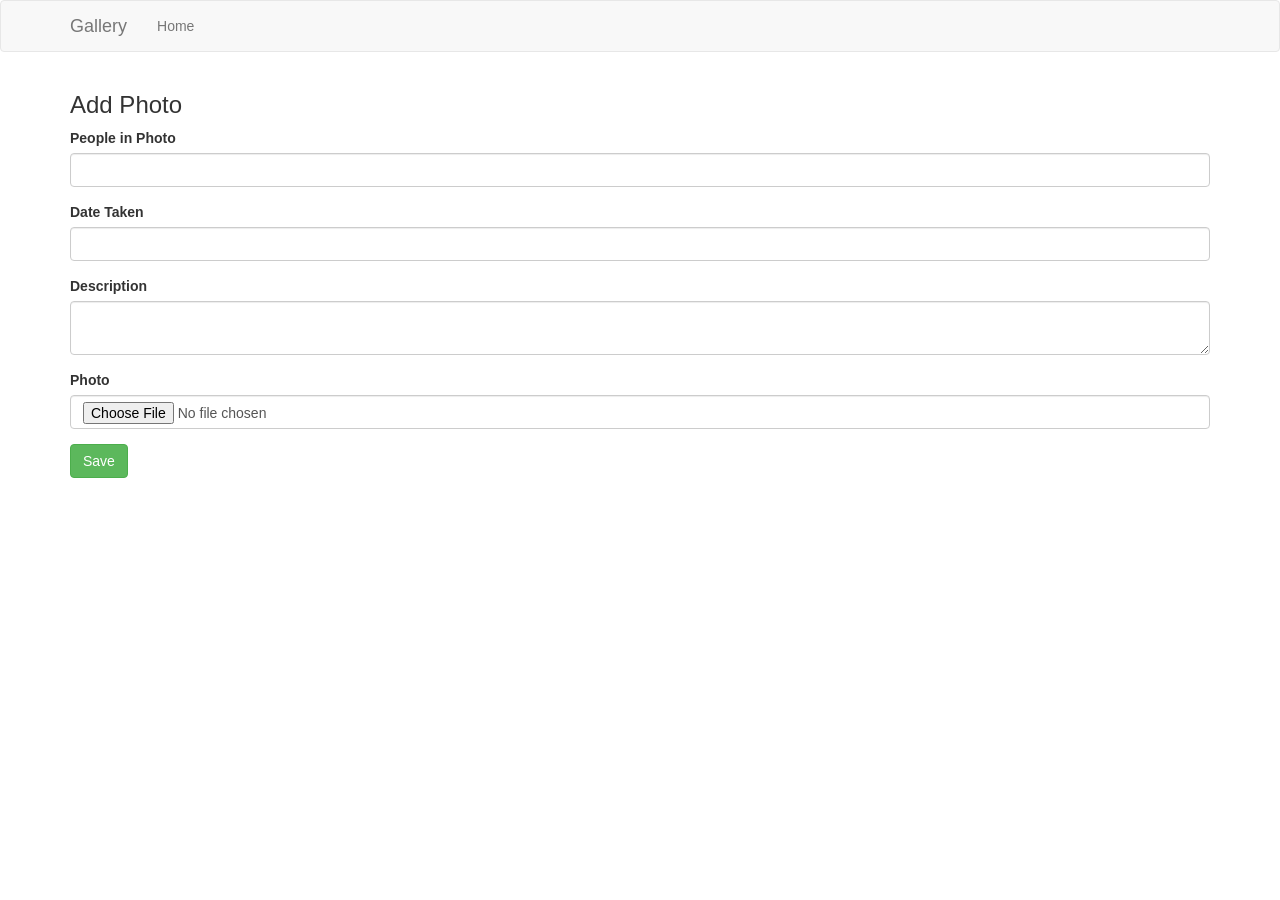
==== public/add-photo.html @ 4370d1b7 "Add a bunch of new files; so far, they work" ====
<!DOCTYPE html>
<html lang="en">
    <head>
        <title>Add Photo - Gallery</title>
        <meta charset="utf-8">
        <meta name="viewport" content="width=device-width, initial-scale=1">
        <link rel="stylesheet" href="//maxcdn.bootstrapcdn.com/bootstrap/3.4.1/css/bootstrap.min.css">
        
        <script defer src="/__/firebase/12.1.0/firebase-app-compat.js"></script>
        <script defer src="/__/firebase/12.1.0/firebase-auth-compat.js"></script>
        <script defer src="/__/firebase/12.1.0/firebase-firestore-compat.js"></script>
        <script defer src="/__/firebase/12.1.0/firebase-functions-compat.js"></script>
        <script defer src="/__/firebase/12.1.0/firebase-storage-compat.js"></script>
        <script defer src="/__/firebase/init.js?useEmulator=true"></script>
    </head>
    <body>
        <div class="navbar navbar-default">
            <div class="container">
                <div class="navbar-header">
                    <div class="navbar-brand">Gallery</div>
                </div>
                <ul class="nav navbar-nav">
                    <li><a href="/">Home</a></li>
                </ul>
            </div>
        </div>

        <div class="container">
            <h3>Add Photo</h3>

            <form id="add-photo-form">

                <div class="form-group">
                    <label for="peopleInPhoto">People in Photo</label>
                    <input type="text" name="peopleInPhoto" id="peopleInPhoto" class="form-control"/>
                </div>

                <div class="form-group">
                    <label for="dateTaken">Date Taken</label>
                    <input type="text" name="dateTaken" id="dateTaken" class="form-control"/>
                </div>

                <div class="form-group">
                    <label for="description">Description</label>
                    <textarea name="description" id="description" class="form-control"></textarea>
                </div>

                <div class="form-group">
                    <label for="image">Photo</label>
                    <input type="file" name="image" id="image" class="form-control" accept="image/*"/>
                </div>

                <button type="submit" id="submit-button" class="btn btn-success">Save</button>
            </form>
        </div>

        <script src="add-photo.js"></script>
    </body>
</html>
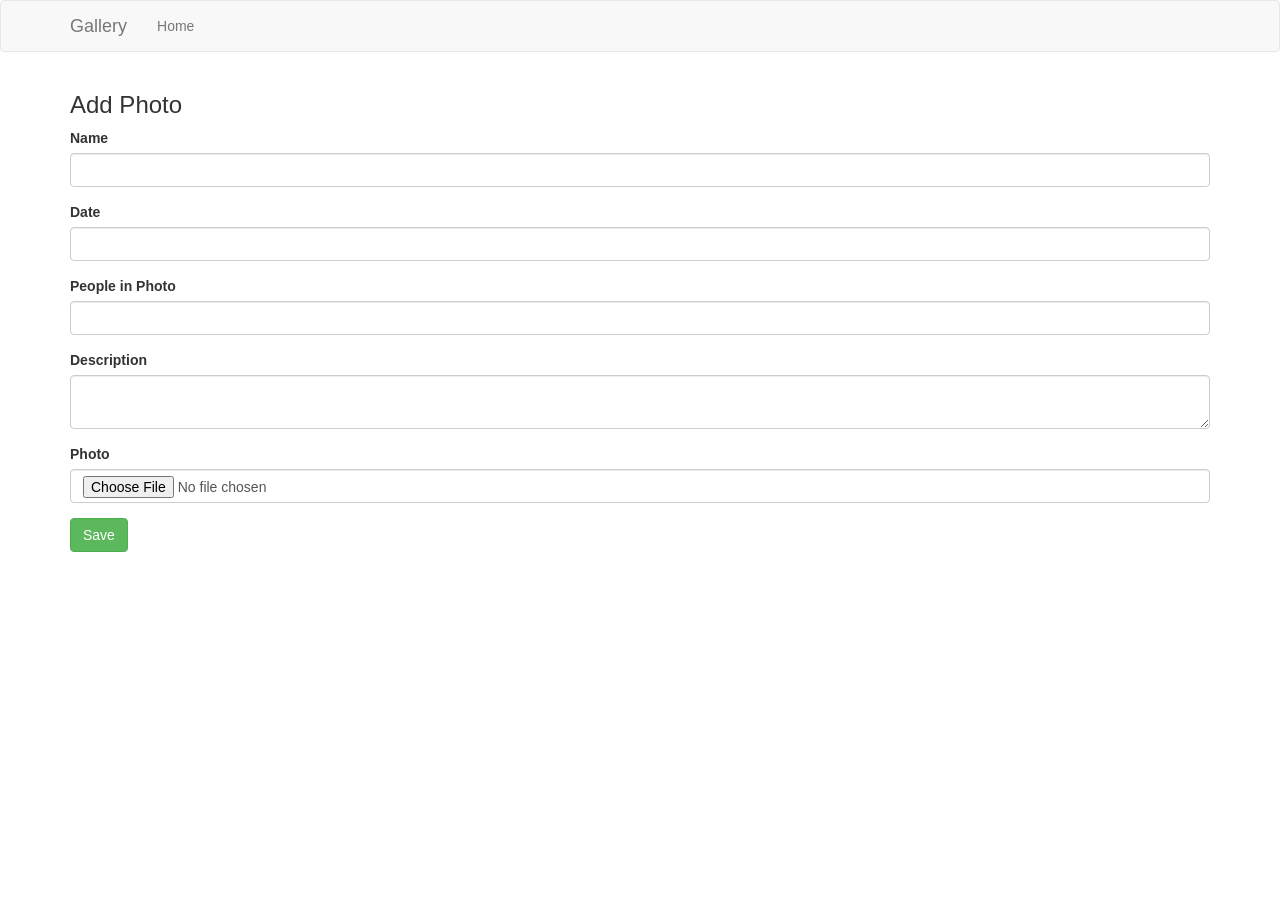
==== commit eca6b061: "Better sizing, collect more info, display less" ====
--- a/public/add-photo.html
+++ b/public/add-photo.html
@@ -27,33 +27,32 @@
 
         <div class="container">
             <h3>Add Photo</h3>
-
             <form id="add-photo-form">
-
                 <div class="form-group">
-                    <label for="peopleInPhoto">People in Photo</label>
-                    <input type="text" name="peopleInPhoto" id="peopleInPhoto" class="form-control"/>
+                    <label for="name">Name</label>
+                    <input type="text" name="name" id="name" class="form-control" required/>
                 </div>
-
                 <div class="form-group">
-                    <label for="dateTaken">Date Taken</label>
-                    <input type="text" name="dateTaken" id="dateTaken" class="form-control"/>
+                    <label for="date">Date</label>
+                    <input type="text" name="date" id="date" class="form-control"/>
                 </div>
-
+                <div class="form-group">
+                    <label for="people">People in Photo</label>
+                    <input type="text" name="people" id="people" class="form-control"/>
+                </div>
                 <div class="form-group">
                     <label for="description">Description</label>
                     <textarea name="description" id="description" class="form-control"></textarea>
                 </div>
-
                 <div class="form-group">
                     <label for="image">Photo</label>
-                    <input type="file" name="image" id="image" class="form-control" accept="image/*"/>
+                    <input type="file" name="image" id="image" class="form-control" accept="image/*" required/>
                 </div>
-
                 <button type="submit" id="submit-button" class="btn btn-success">Save</button>
             </form>
         </div>
+        <script src="add-photo.js"></script>
 
-        <script src="add-photo.js"></script>
+       
     </body>
 </html>
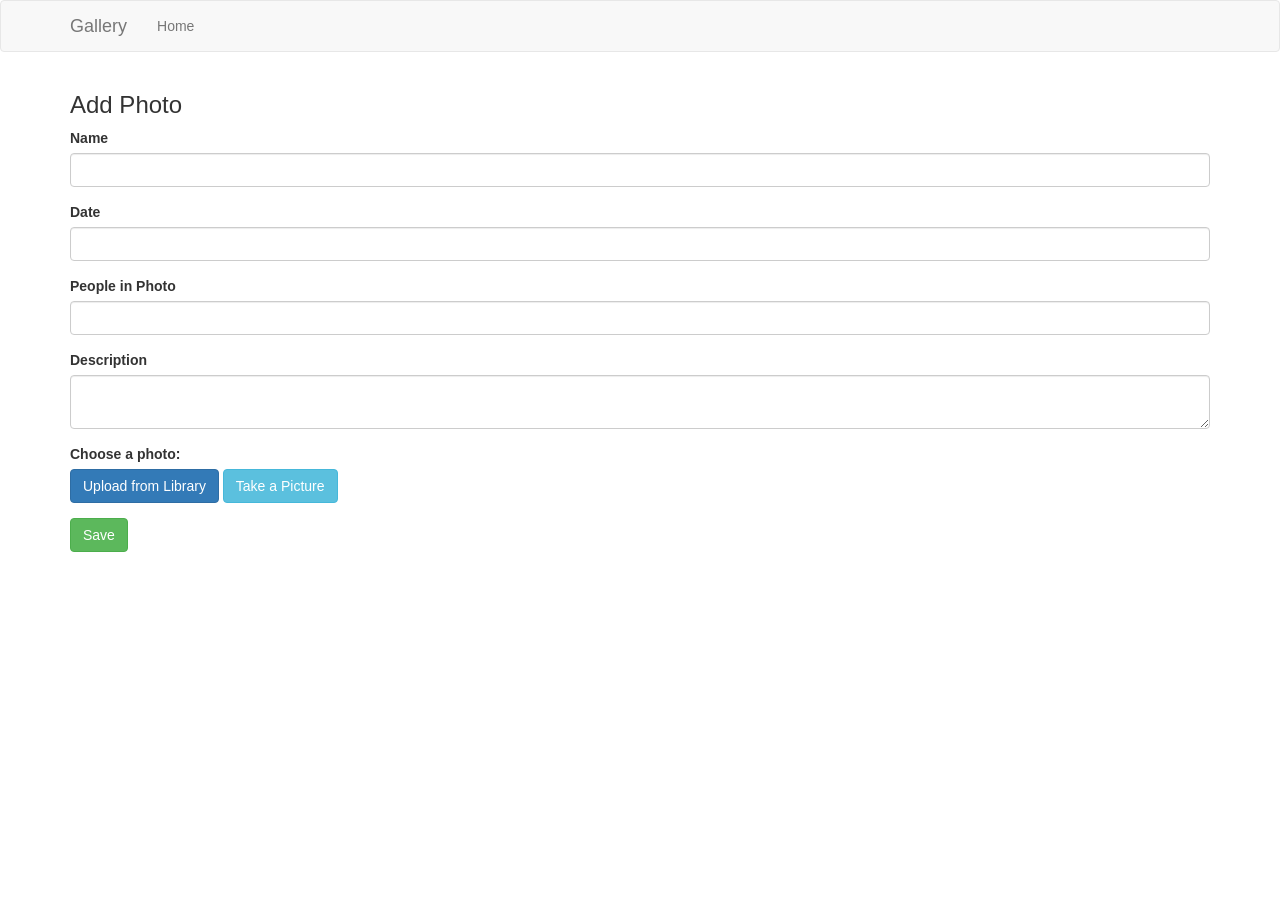
==== commit 970a8cb2: "Supposedly enable camera for Add Photo" ====
--- a/public/add-photo.html
+++ b/public/add-photo.html
@@ -17,7 +17,7 @@
         <div class="navbar navbar-default">
             <div class="container">
                 <div class="navbar-header">
-                    <div class="navbar-brand">Gallery</div>
+                    <div class="navbar-brand" href="/">Gallery</div>
                 </div>
                 <ul class="nav navbar-nav">
                     <li><a href="/">Home</a></li>
@@ -45,8 +45,17 @@
                     <textarea name="description" id="description" class="form-control"></textarea>
                 </div>
                 <div class="form-group">
-                    <label for="image">Photo</label>
-                    <input type="file" name="image" id="image" class="form-control" accept="image/*" required/>
+                    <label>Choose a photo:</label>
+                    
+                    <div>
+                        <label for="image-upload" class="btn btn-primary">Upload from Library</label>
+                        <label for="camera-input" class="btn btn-info">Take a Picture</label>
+                    </div>
+                    
+                    <input type="file" id="image-upload" style="display: none;" accept="image/*"/>
+                    <input type="file" id="camera-input" style="display: none;" accept="image/*" capture="environment"/>
+                    
+                    <p><span id="file-name" class="help-block"></span></p>
                 </div>
                 <button type="submit" id="submit-button" class="btn btn-success">Save</button>
             </form>
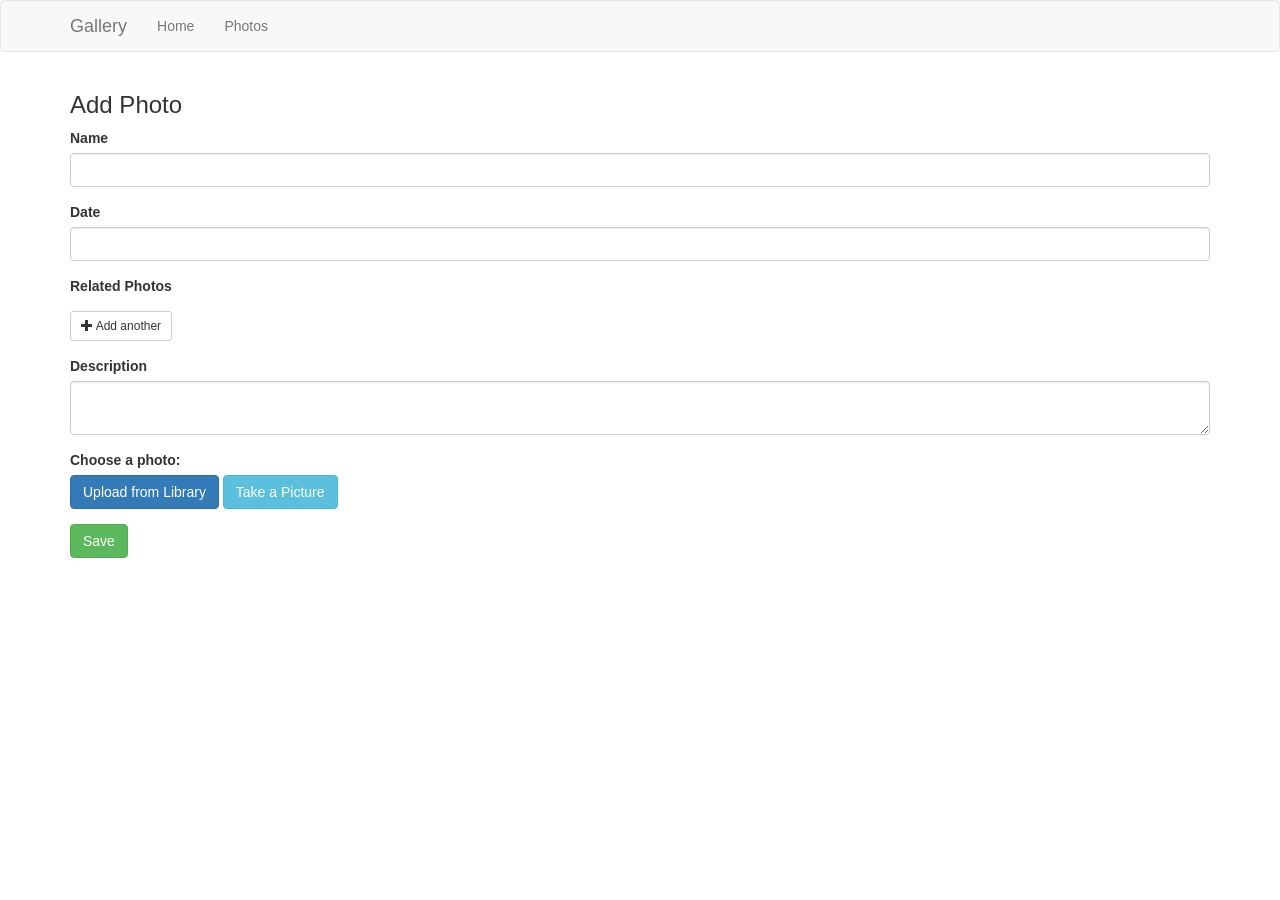
==== commit 4e7ef12d: "Integrate related photos and shiny new UI" ====
--- a/public/add-photo.html
+++ b/public/add-photo.html
@@ -6,12 +6,12 @@
         <meta name="viewport" content="width=device-width, initial-scale=1">
         <link rel="stylesheet" href="//maxcdn.bootstrapcdn.com/bootstrap/3.4.1/css/bootstrap.min.css">
         
-        <script defer src="/__/firebase/12.1.0/firebase-app-compat.js"></script>
-        <script defer src="/__/firebase/12.1.0/firebase-auth-compat.js"></script>
-        <script defer src="/__/firebase/12.1.0/firebase-firestore-compat.js"></script>
-        <script defer src="/__/firebase/12.1.0/firebase-functions-compat.js"></script>
-        <script defer src="/__/firebase/12.1.0/firebase-storage-compat.js"></script>
-        <script defer src="/__/firebase/init.js?useEmulator=true"></script>
+        <script src="/__/firebase/12.1.0/firebase-app-compat.js"></script>
+        <script src="/__/firebase/12.1.0/firebase-auth-compat.js"></script>
+        <script src="/__/firebase/12.1.0/firebase-firestore-compat.js"></script>
+        <script src="/__/firebase/12.1.0/firebase-functions-compat.js"></script>
+        <script src="/__/firebase/12.1.0/firebase-storage-compat.js"></script>
+        <script src="/__/firebase/init.js"></script>
     </head>
     <body>
         <div class="navbar navbar-default">
@@ -21,6 +21,7 @@
                 </div>
                 <ul class="nav navbar-nav">
                     <li><a href="/">Home</a></li>
+                    <li><a href="/photos.html">Photos</a></li>
                 </ul>
             </div>
         </div>
@@ -36,32 +37,37 @@
                     <label for="date">Date</label>
                     <input type="text" name="date" id="date" class="form-control"/>
                 </div>
+                
+                <!-- === REMOVED: The old 'People in Photo' input is gone === -->
+
+                <!-- === NEW: The dynamic section for Related Photos === -->
                 <div class="form-group">
-                    <label for="people">People in Photo</label>
-                    <input type="text" name="people" id="people" class="form-control"/>
+                    <label>Related Photos</label>
+                    <!-- This container will be filled by JavaScript -->
+                    <div id="related-photos-container"></div>
+                    <!-- This button will add new rows -->
+                    <button type="button" id="add-related-photo-button" class="btn btn-default btn-sm" style="margin-top: 10px;">
+                        <span class="glyphicon glyphicon-plus"></span> Add another
+                    </button>
                 </div>
+
                 <div class="form-group">
                     <label for="description">Description</label>
                     <textarea name="description" id="description" class="form-control"></textarea>
                 </div>
                 <div class="form-group">
                     <label>Choose a photo:</label>
-                    
                     <div>
                         <label for="image-upload" class="btn btn-primary">Upload from Library</label>
                         <label for="camera-input" class="btn btn-info">Take a Picture</label>
                     </div>
-                    
                     <input type="file" id="image-upload" style="display: none;" accept="image/*"/>
                     <input type="file" id="camera-input" style="display: none;" accept="image/*" capture="environment"/>
-                    
                     <p><span id="file-name" class="help-block"></span></p>
                 </div>
                 <button type="submit" id="submit-button" class="btn btn-success">Save</button>
             </form>
         </div>
         <script src="add-photo.js"></script>
-
-       
     </body>
-</html>+</html>
